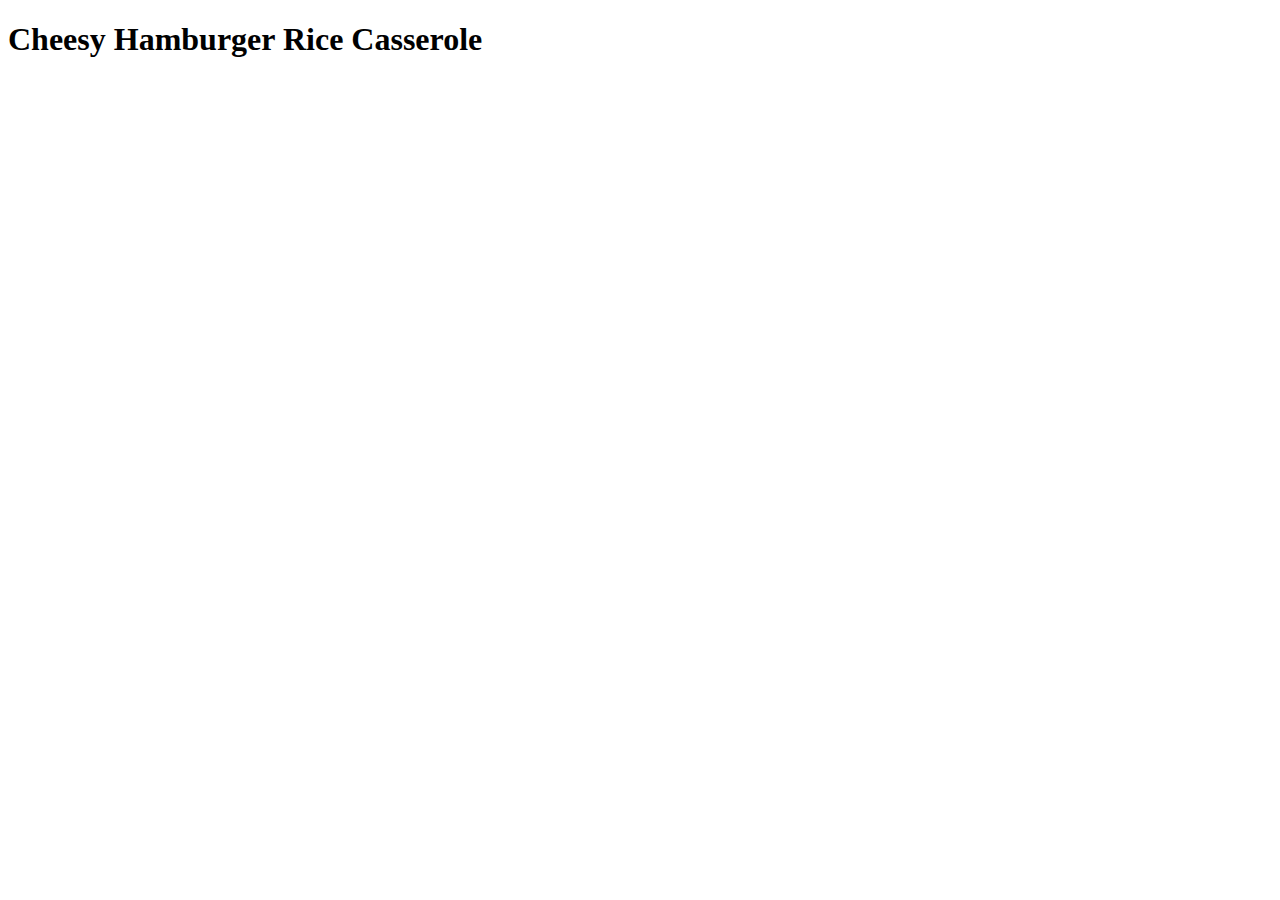
==== recipies/casserole.html @ 63075c4b "Add Cheesy Hamburger Rice Casserole page" ====
<!DOCTYPE html>
<html lang="en">
    <head>
        <meta charset="UTF-8">
        <title>Cheesy Hamburger Rice Casserole</title>
    </head>
    <body>
        <h1>Cheesy Hamburger Rice Casserole</h1>
    </body>
</html>
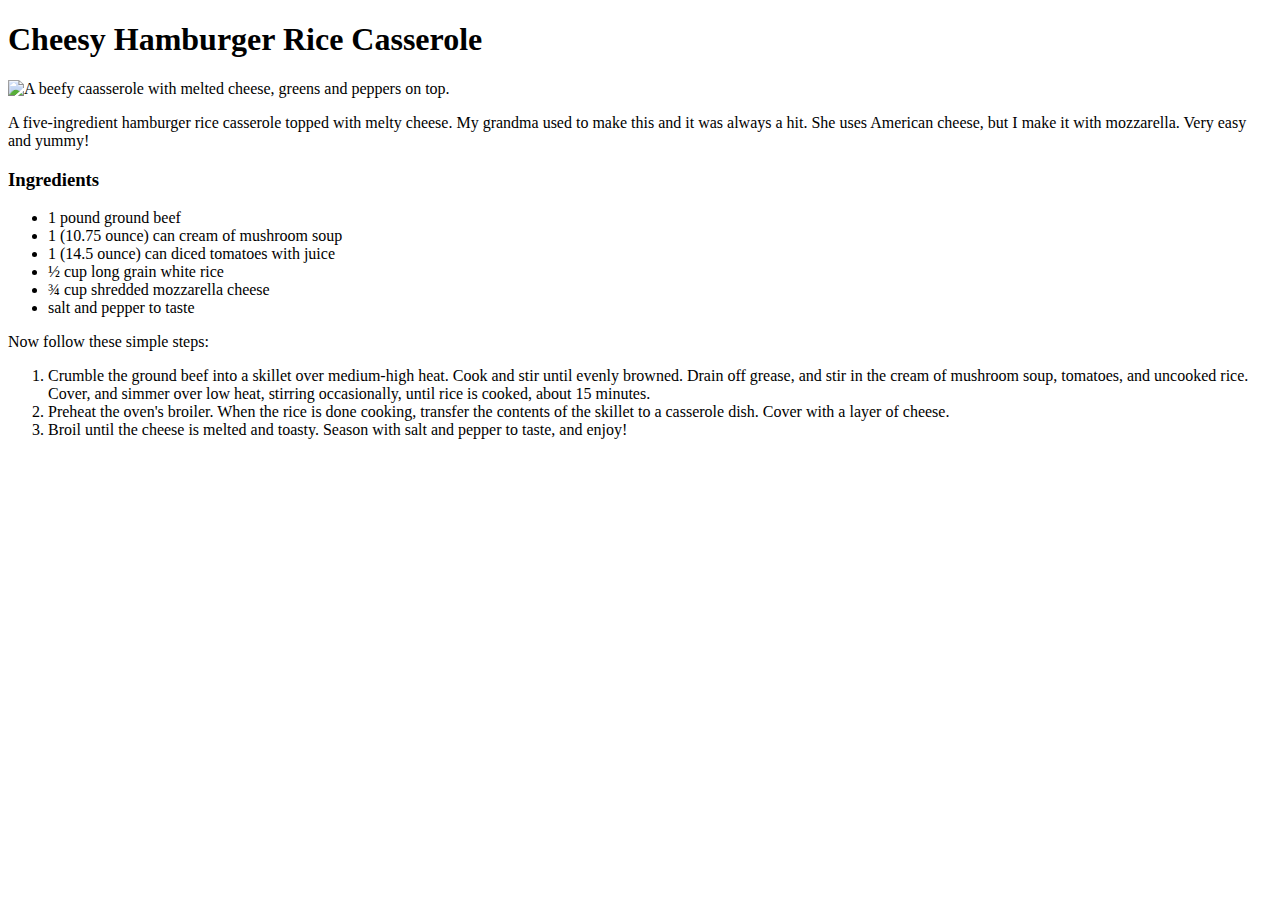
==== commit 7356eee4: "Add content toCheesy Hamburger Rice Casserole page" ====
--- a/recipies/casserole.html
+++ b/recipies/casserole.html
@@ -6,5 +6,22 @@
     </head>
     <body>
         <h1>Cheesy Hamburger Rice Casserole</h1>
+        <img src="https://www.allrecipes.com/thmb/iZktd5Yv3mmptulZwL4xZKrcNrg=/750x0/filters:no_upscale():max_bytes(150000):strip_icc():format(webp)/83196-Cheesy-Hamburger-Rice-Casserole1x1-10fd898acc2e4299a3a92f3165a0167f.jpg" alt="A beefy caasserole with melted cheese, greens and peppers on top.">
+        <p>A five-ingredient hamburger rice casserole topped with melty cheese. My grandma used to make this and it was always a hit. She uses American cheese, but I make it with mozzarella. Very easy and yummy!</p>
+        <h3>Ingredients</h3>
+        <ul>
+            <li>1 pound ground beef</li>
+            <li>1 (10.75 ounce) can cream of mushroom soup</li>
+            <li>1 (14.5 ounce) can diced tomatoes with juice</li>
+            <li>½ cup long grain white rice</li>
+            <li>¾ cup shredded mozzarella cheese</li>
+            <li>salt and pepper to taste</li>
+        </ul>
+        <p>Now follow these simple steps:</p>
+        <ol>
+            <li>Crumble the ground beef into a skillet over medium-high heat. Cook and stir until evenly browned. Drain off grease, and stir in the cream of mushroom soup, tomatoes, and uncooked rice. Cover, and simmer over low heat, stirring occasionally, until rice is cooked, about 15 minutes.</li>
+            <li>Preheat the oven's broiler. When the rice is done cooking, transfer the contents of the skillet to a casserole dish. Cover with a layer of cheese.</li>
+            <li>Broil until the cheese is melted and toasty. Season with salt and pepper to taste, and enjoy!</li>
+        </ol>
     </body>
 </html>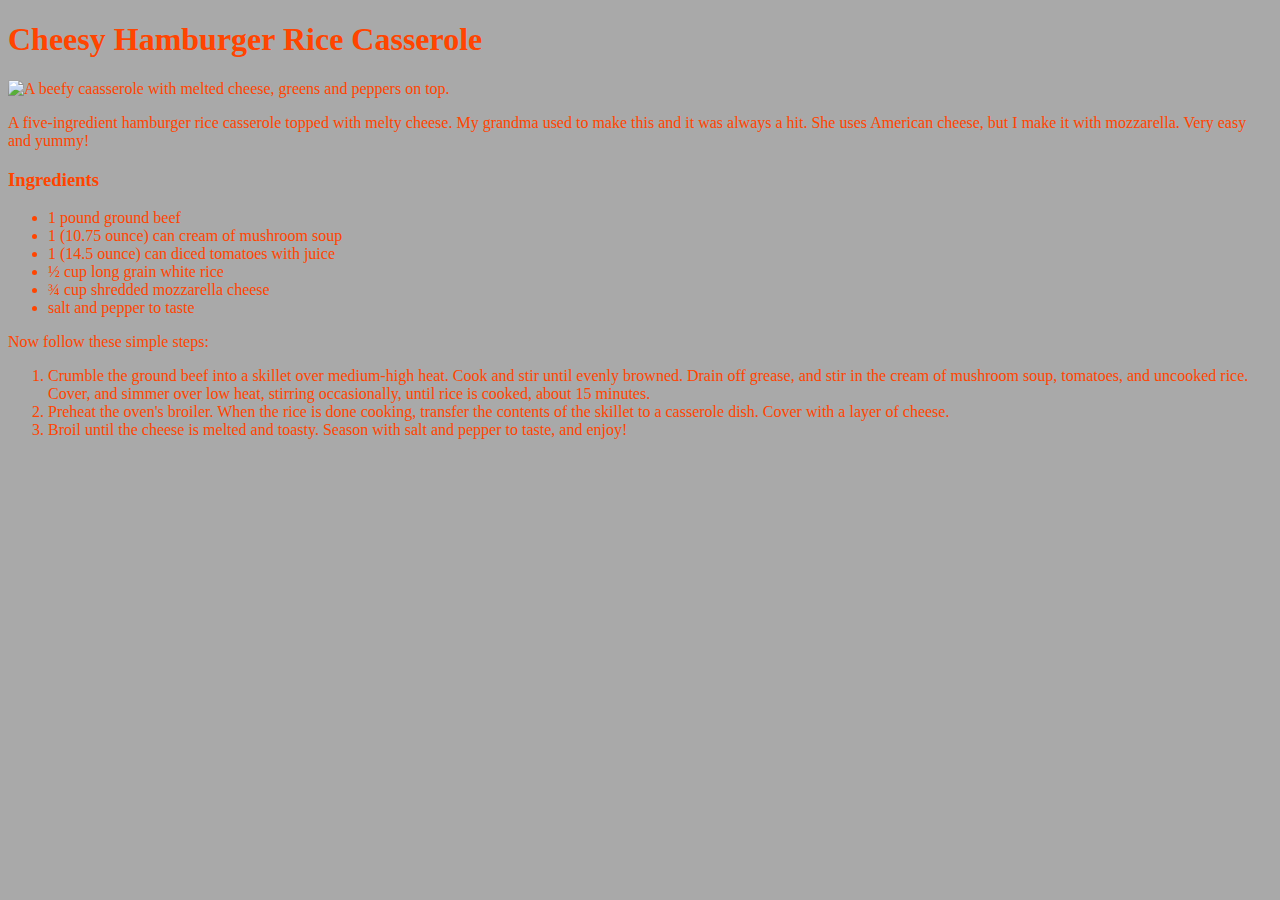
==== commit 9766d463: "Add styles to all pages in the recipies project" ====
--- a/recipies/casserole.html
+++ b/recipies/casserole.html
@@ -2,6 +2,7 @@
 <html lang="en">
     <head>
         <meta charset="UTF-8">
+        <link rel="stylesheet" href="../styles.css">
         <title>Cheesy Hamburger Rice Casserole</title>
     </head>
     <body>
--- a/styles.css
+++ b/styles.css
@@ -0,0 +1,7 @@
+html{
+    background-color: darkgray;
+}
+
+body{
+    color: orangered;
+}